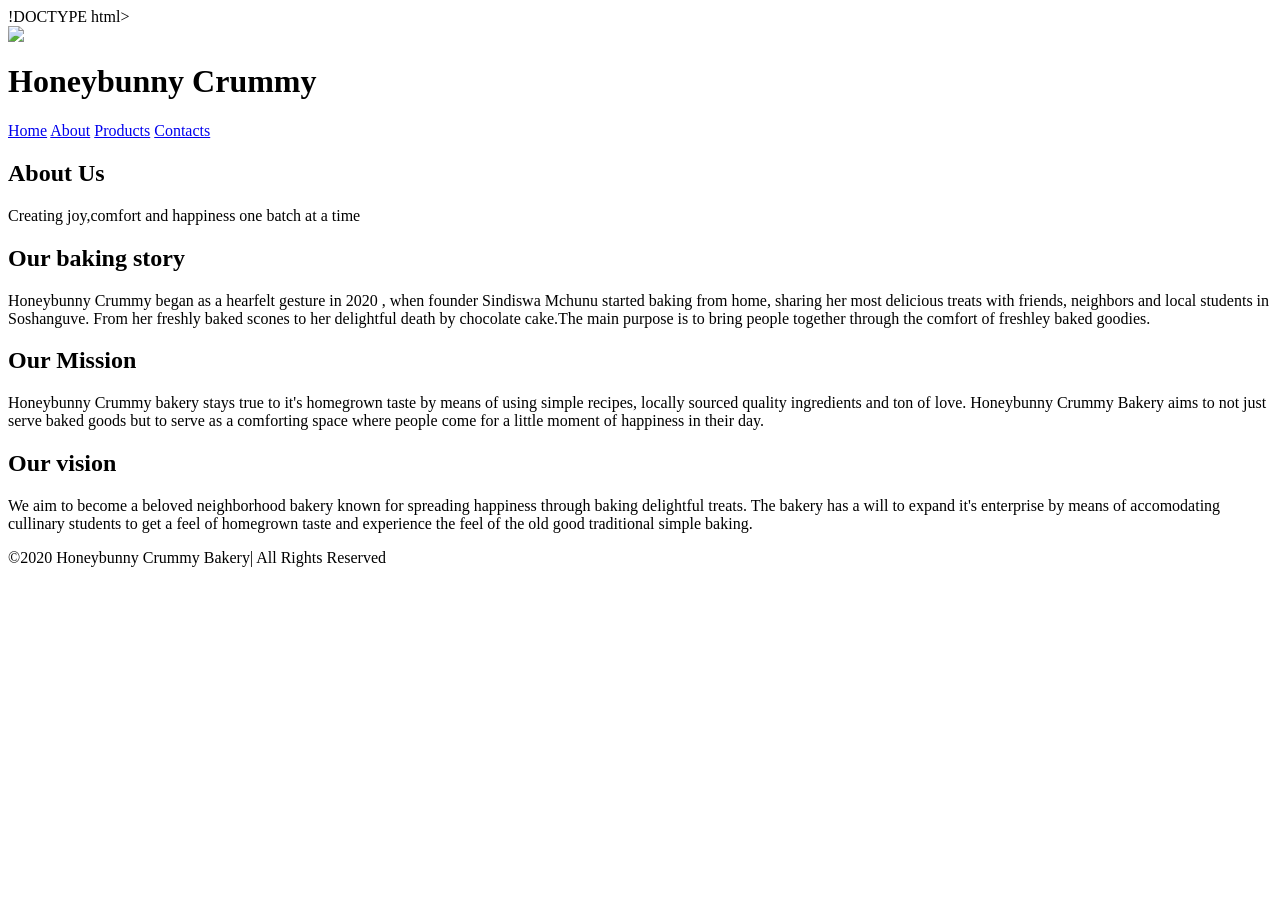
==== about.html @ 7ece985d "create about hml" ====
!DOCTYPE html>
<html lang="en">
<head>
    <meta charset="UTF-8">
    <meta name="viewport" content="width=device-width, initial-scale=1.0">
    <title>About Us | Honeybunny</title>
</head>

<body>

<header>
    <img src="c:\Wede5020 Project\images\345aa42f845e050a485e740741fa37d4fe68a4b5cc8fd5826ed70a18f57717d4 (1).png">
    <h1>Honeybunny Crummy</h1>
    </header>

    <nav>
        <a href="Index.html">Home</a>
        <a href="about.html">About</a>
        <a href="#">Products</a>
        <a href="#">Contacts</a>
    </nav>

    <section class="hero">
        <h1>About Us</h1>
        <p>Creating joy,comfort and happiness one batch at a time</p>
    </section>


    <section class="content">
        <h2>Our baking story</h2>
        <p>
            Honeybunny Crummy began as a hearfelt gesture in 2020 , when founder Sindiswa Mchunu started baking from home, sharing her most delicious
            treats with friends, neighbors and local students in Soshanguve.
            From her freshly baked scones to her delightful death by chocolate cake.The 
            main purpose is to bring people together through the comfort of freshley baked goodies.
        </p>

        <h2>Our Mission</h2>

        <p>Honeybunny Crummy bakery stays true to it's homegrown taste by means of using simple recipes, locally sourced quality ingredients and
            ton of love. Honeybunny Crummy Bakery aims to not just serve baked goods but to serve as a comforting space where people come for a 
            little moment of happiness in their day.
        </p>

        <h2>Our vision</h2>

        <p>We aim to become a beloved neighborhood bakery known for spreading happiness through baking delightful treats. The bakery has a 
            will to expand it's enterprise by means of accomodating cullinary students to get a feel of homegrown taste and experience the 
            feel of the old good traditional simple baking.
        </p>

    </section>

    <footer>
        <p>&copy;2020 Honeybunny Crummy Bakery| All Rights Reserved</p>


    </footer>
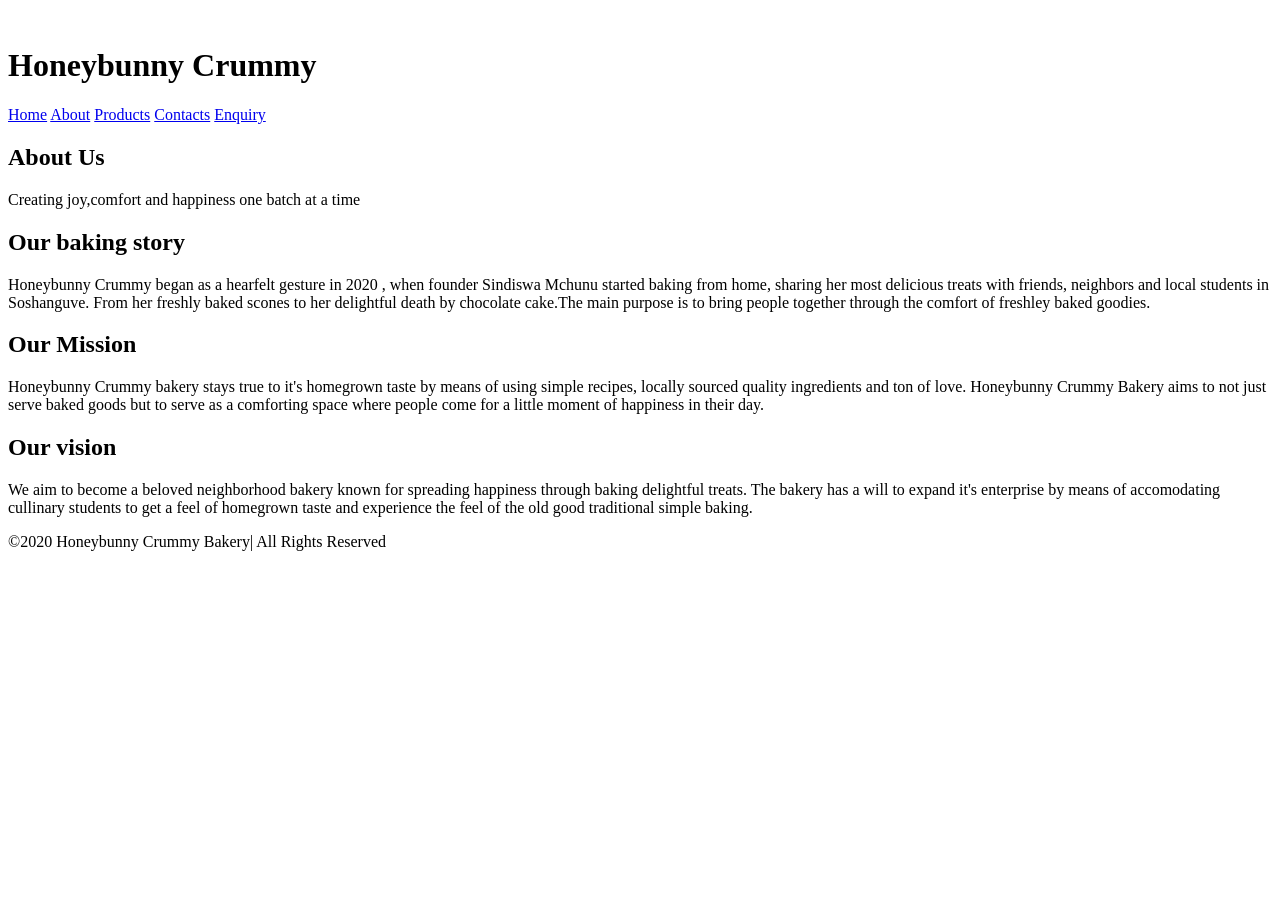
==== commit bc44ca94: "Update about.html" ====
--- a/about.html
+++ b/about.html
@@ -1,4 +1,4 @@
-!DOCTYPE html>
+<!DOCTYPE html>
 <html lang="en">
 <head>
     <meta charset="UTF-8">
@@ -9,15 +9,16 @@
 <body>
 
 <header>
-    <img src="c:\Wede5020 Project\images\345aa42f845e050a485e740741fa37d4fe68a4b5cc8fd5826ed70a18f57717d4 (1).png">
+    <img src="img/345aa42f845e050a485e740741fa37d4fe68a4b5cc8fd5826ed70a18f57717d4 (1).png" alt="">
     <h1>Honeybunny Crummy</h1>
     </header>
 
     <nav>
         <a href="Index.html">Home</a>
         <a href="about.html">About</a>
-        <a href="#">Products</a>
-        <a href="#">Contacts</a>
+        <a href="product.html">Products</a>
+        <a href="contact.html">Contacts</a>
+        <a href="enquiry.html">Enquiry</a>
     </nav>
 
     <section class="hero">
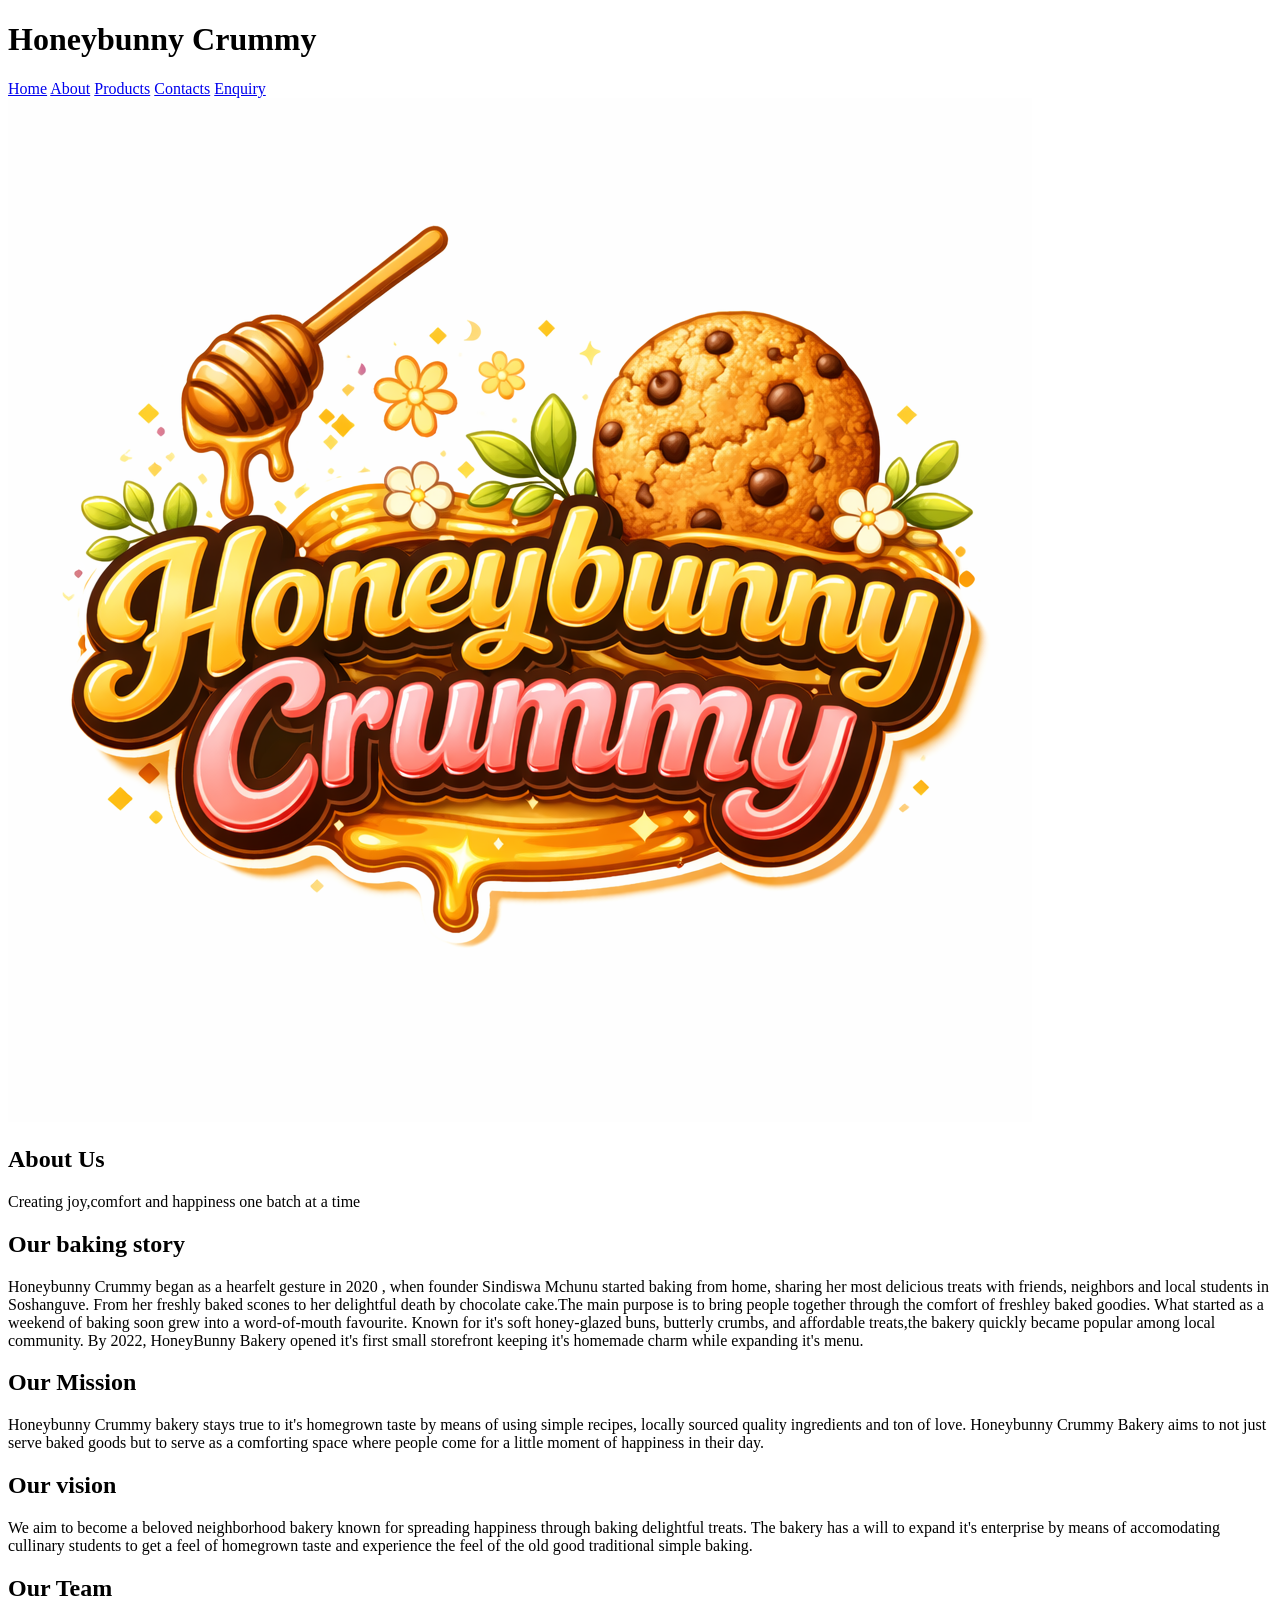
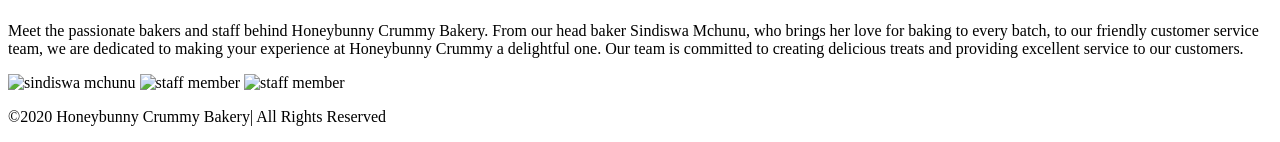
==== commit 4c08f9f3: "Update about.html" ====
--- a/about.html
+++ b/about.html
@@ -9,17 +9,20 @@
 <body>
 
 <header>
-    <img src="img/345aa42f845e050a485e740741fa37d4fe68a4b5cc8fd5826ed70a18f57717d4 (1).png" alt="">
     <h1>Honeybunny Crummy</h1>
-    </header>
 
-    <nav>
+  <nav>
         <a href="Index.html">Home</a>
         <a href="about.html">About</a>
         <a href="product.html">Products</a>
         <a href="contact.html">Contacts</a>
         <a href="enquiry.html">Enquiry</a>
     </nav>
+
+    <img src="img/345aa42f845e050a485e740741fa37d4fe68a4b5cc8fd5826ed70a18f57717d4 (1).png" alt="">
+    
+    </header>
+
 
     <section class="hero">
         <h1>About Us</h1>
@@ -34,6 +37,9 @@
             treats with friends, neighbors and local students in Soshanguve.
             From her freshly baked scones to her delightful death by chocolate cake.The 
             main purpose is to bring people together through the comfort of freshley baked goodies.
+            What started as a weekend of baking soon grew into a word-of-mouth favourite. Known for it's soft honey-glazed buns, butterly crumbs, and
+            affordable treats,the bakery quickly became popular among local community.
+            By 2022, HoneyBunny Bakery opened it's first small storefront keeping it's homemade charm while expanding it's menu.
         </p>
 
         <h2>Our Mission</h2>
@@ -50,6 +56,19 @@
             feel of the old good traditional simple baking.
         </p>
 
+        <h2>Our Team</h2>
+        
+        <p>Meet the passionate bakers and staff behind Honeybunny Crummy Bakery. From our head baker Sindiswa Mchunu, who brings her love for baking to every batch, to our friendly customer service team,
+             we are dedicated to making your experience at Honeybunny Crummy a delightful one.
+             Our team is committed to creating delicious treats and providing excellent service to our customers.
+        </p>
+
+        <img src="img/1000117531.jpg"alt="sindiswa mchunu"width="300" height="300">
+
+        <img src="img/1000160030.jpg"alt="staff member"width="300" height="300">
+
+        <img src="img/1000160034.jpg"alt="staff member"width="300" height="300">
+
     </section>
 
     <footer>
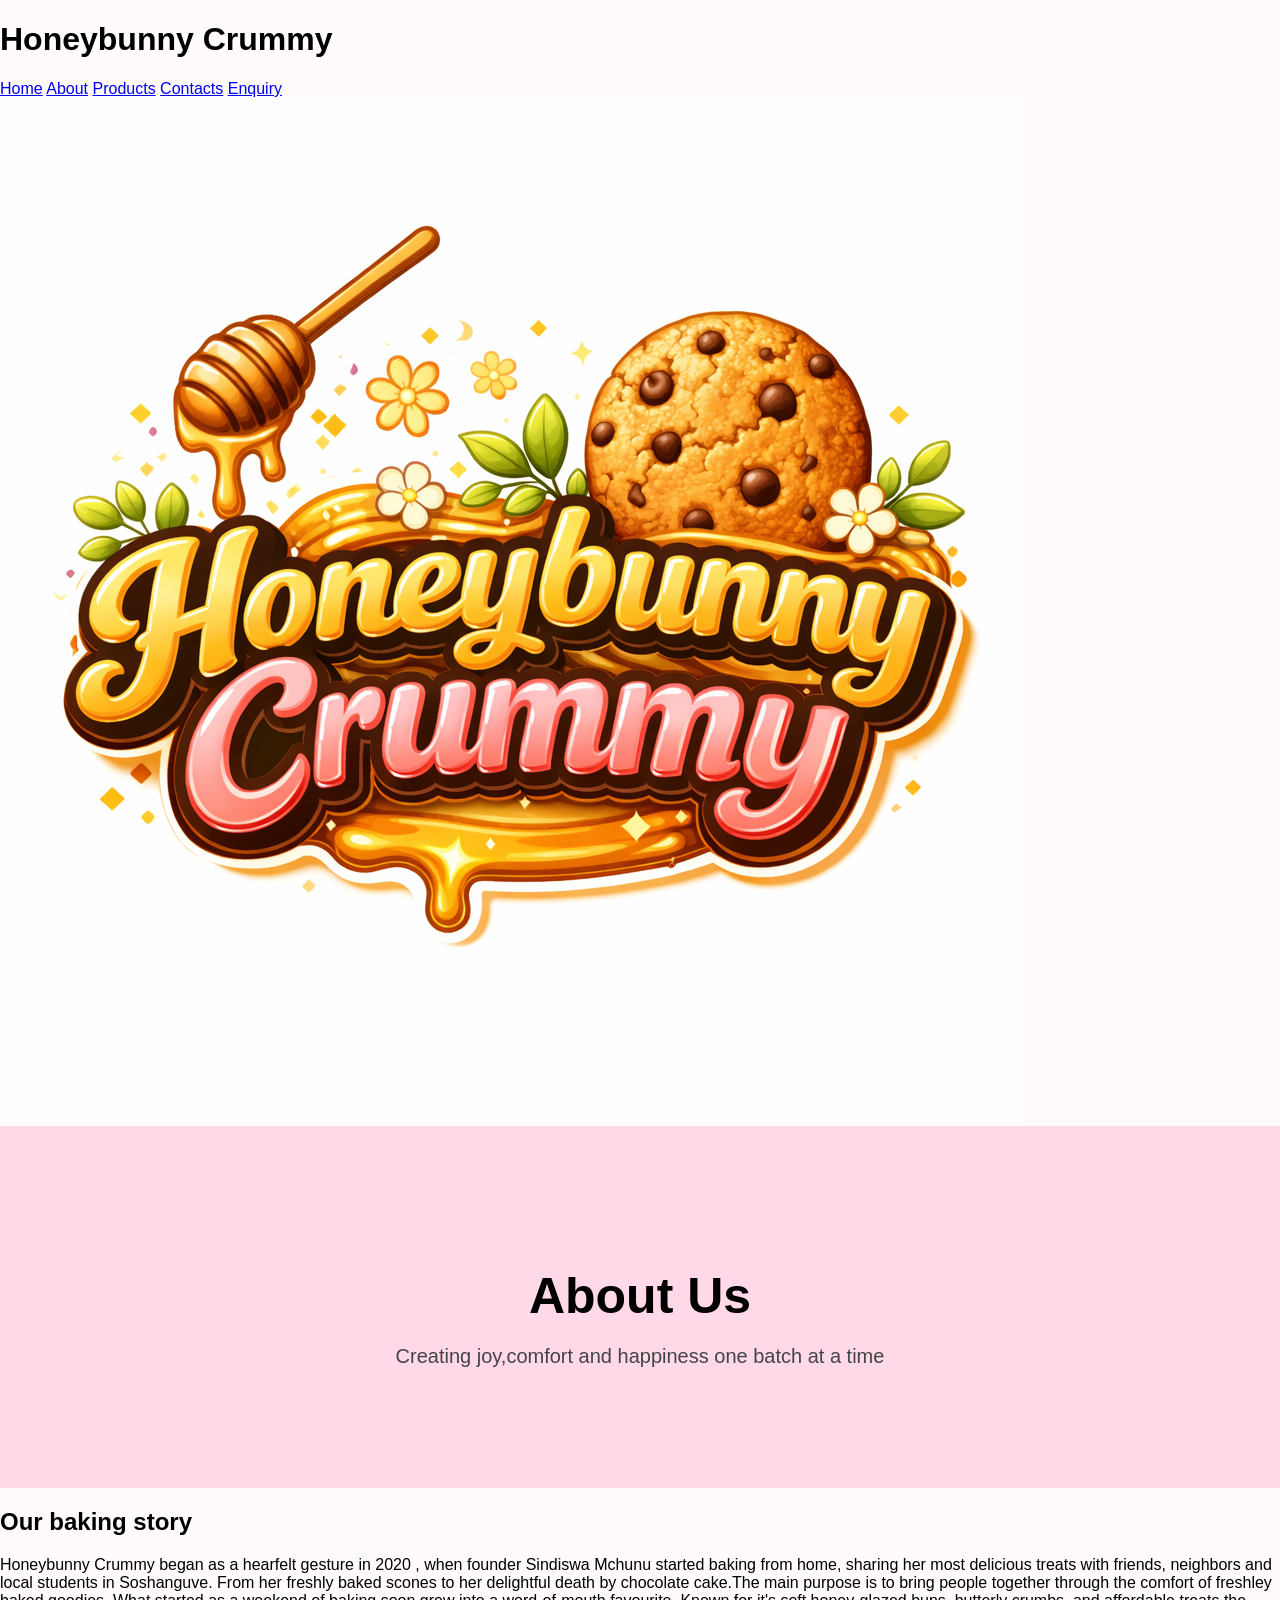
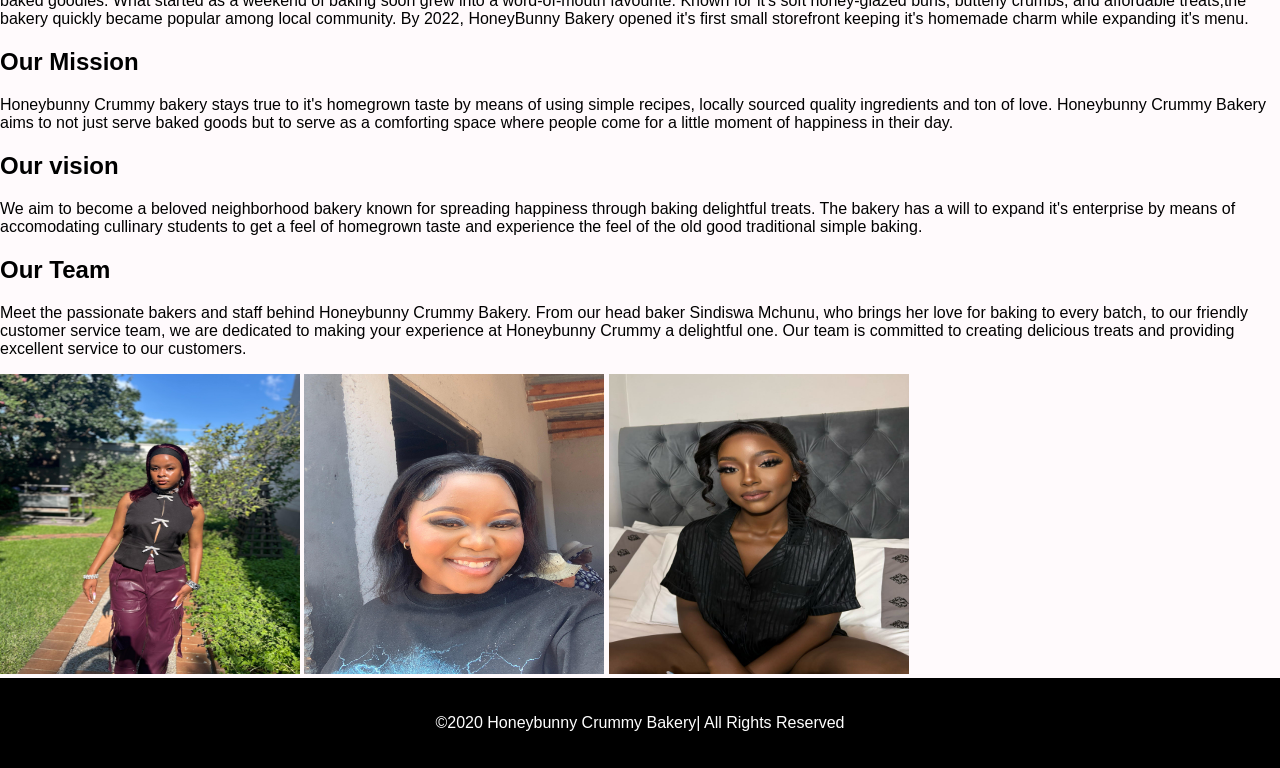
==== commit a2ca2b79: "Update about.html" ====
--- a/about.html
+++ b/about.html
@@ -4,6 +4,7 @@
     <meta charset="UTF-8">
     <meta name="viewport" content="width=device-width, initial-scale=1.0">
     <title>About Us | Honeybunny</title>
+    <link rel="stylesheet" href="style.css">
 </head>
 
 <body>
--- a/style.css
+++ b/style.css
@@ -0,0 +1,115 @@
+body{
+    margin: 0;
+    font-family : Arial, Helvetica, sans-serif;
+    background-color: #fffafc;
+    color: black;
+}
+
+.hero{
+    background-color: #ffd9e8;
+    text-align: center;
+    padding: 100px 20px;
+}
+
+.hero h1{
+    font-size: 50px;
+    margin-bottom: 10px;
+    color: black;
+}
+
+.hero p{
+    font-size: 20px;
+    color: #444;
+}
+
+.hero button{
+    background-color: #d4af37;
+    color: black;
+    border: none;
+    padding: 14px 28px;
+    font-size: 18px;
+    cursor: pointer;
+    margin-top: 20px;
+    transition : background-color 0.5s;
+}
+
+.hero button:hover {
+    background-color: pink;
+}
+
+.welcome {
+    text-align: center;
+    padding: 50px 20px;
+}
+
+.welcome h2 {
+    font-size: 34px;
+}
+
+.welcome p {
+    max-width: 700px;
+    margin: auto;
+    font-size: 18px;
+    line-height: 1.6;
+}
+
+.featured {
+    text-align: center;
+    padding: 40px;
+}
+
+.card {
+    background-color: white;
+    border: 2px solid pink;
+    border-radius: 15px;
+    width: 260px;
+    display: inline-block;
+    margin: 15px;
+    padding: 15px;
+    box-shadow: 0 4px 8px rgba(212,175,55,0.4);
+}
+
+.card img{
+    width: 100%;
+    border-radius: 10px;
+}
+
+.card h3 {
+    margin-top: 10px;
+}
+
+.card:hover {
+    background-color: #fff0f5;
+    transition: background-color 0.5s;
+}
+
+footer {
+    background-color: black;
+    color: white;
+text-align: center;
+padding: 20px;
+}
+
+.product {
+    background-color: #fffafc;
+    text-align: center;
+    padding: 50px 20px;
+}
+
+.product h2 {
+    font-size: 38px;
+    color: black;
+    margin-bottom: 30px;
+}
+
+.product-item {
+    background-color: white;
+    border: 2px solid #f8c8dc;
+    border-radius: 15px;
+    width: 250px;
+    display: inline-block;
+    margin: 15px;
+    padding: 20px;
+    box-shadow: 0 4px 8px rgba( 212, 175, 55, 0.3);
+}
+
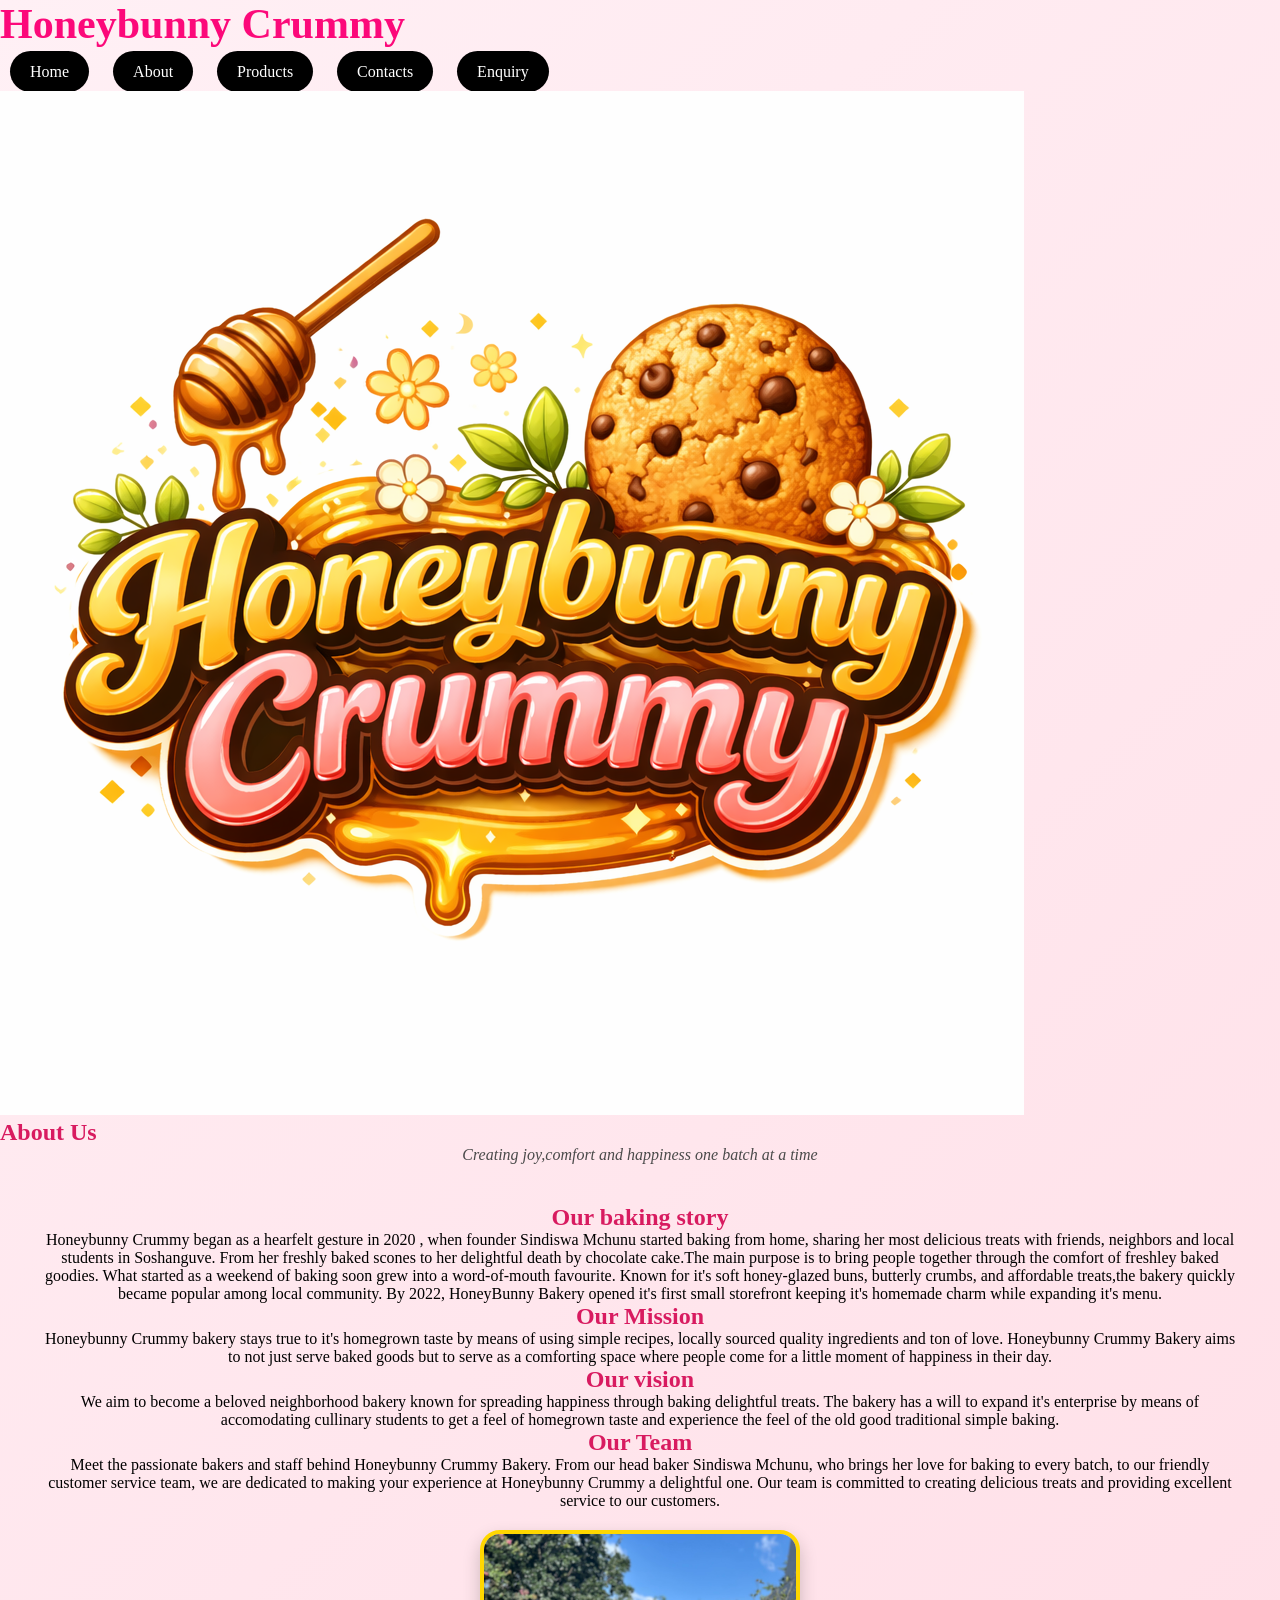
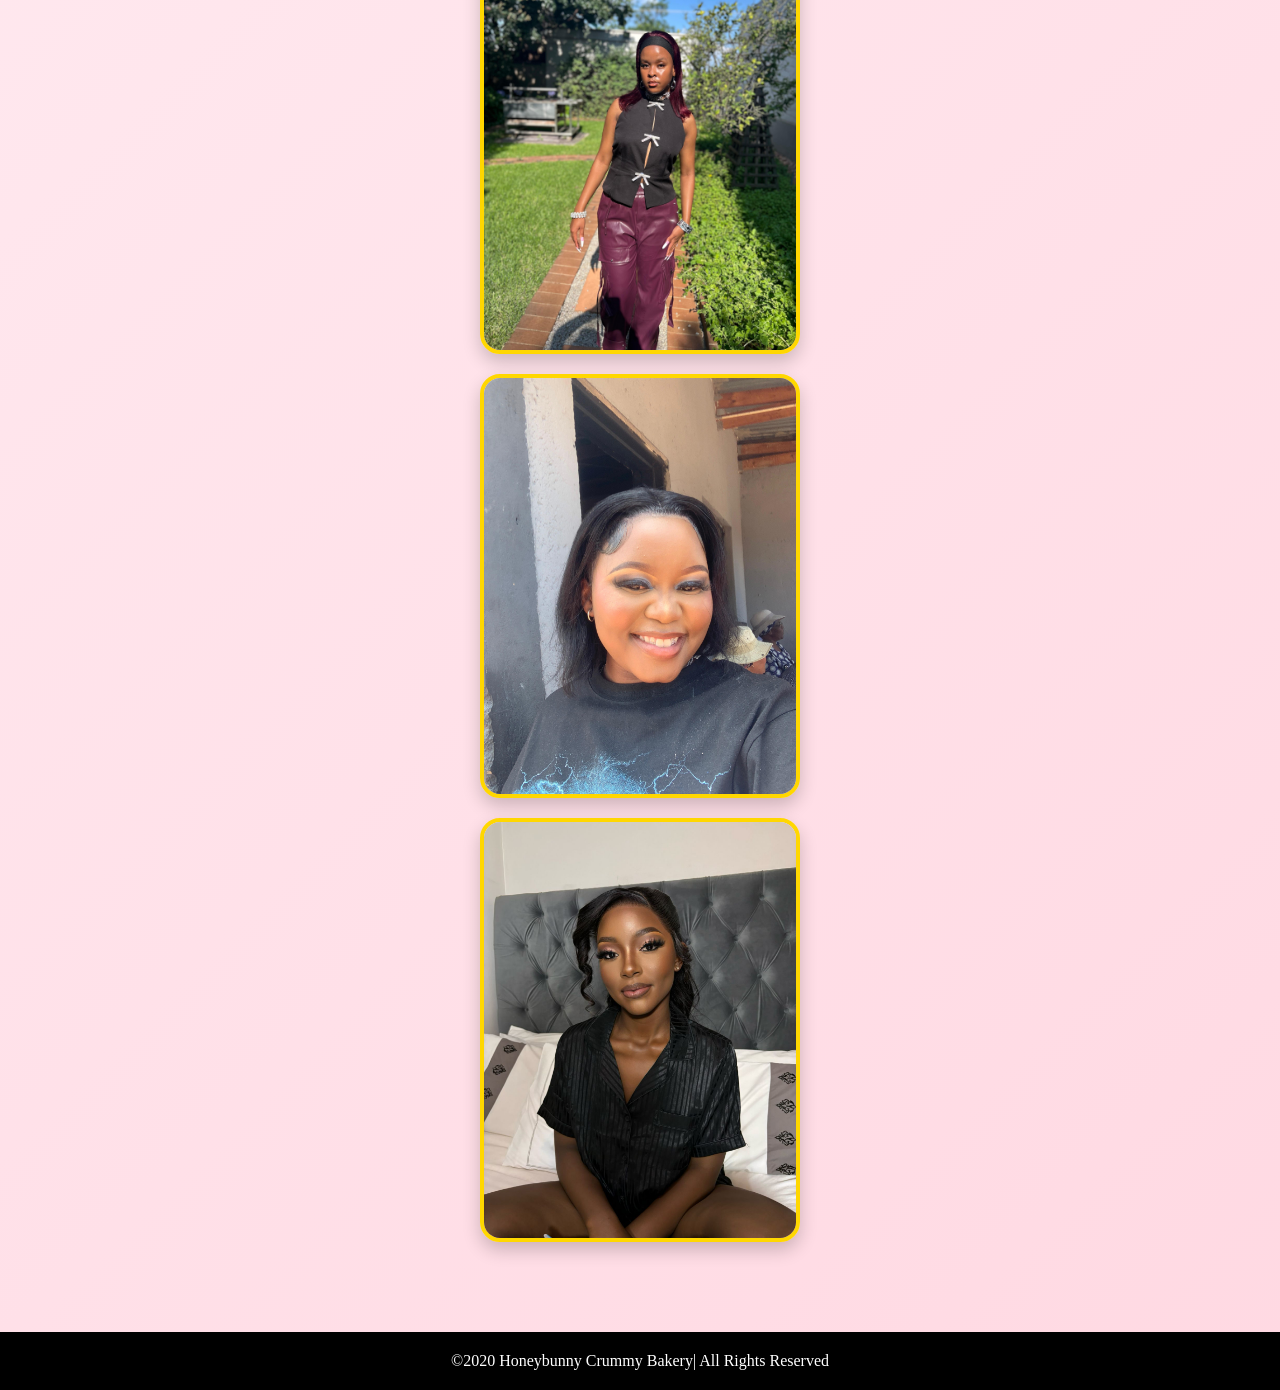
==== commit 77ac01d9: "Update about.html" ====
--- a/about.html
+++ b/about.html
@@ -10,28 +10,31 @@
 <body>
 
 <header>
+    <div class="logo">
     <h1>Honeybunny Crummy</h1>
 
   <nav>
-        <a href="Index.html">Home</a>
-        <a href="about.html">About</a>
-        <a href="product.html">Products</a>
-        <a href="contact.html">Contacts</a>
-        <a href="enquiry.html">Enquiry</a>
+    <ul>
+       <li> <a href="Index.html">Home</a></li>
+        <li><a href="about.html">About</a></li>
+        <li><a href="product.html">Products</a></li>
+        <li><a href="contact.html">Contacts</a></li>
+        <li><a href="enquiry.html">Enquiry</a></li>
+    </ul>
     </nav>
 
-    <img src="img/345aa42f845e050a485e740741fa37d4fe68a4b5cc8fd5826ed70a18f57717d4 (1).png" alt="">
-    
+    <img src="img/345aa42f845e050a485e740741fa37d4fe68a4b5cc8fd5826ed70a18f57717d4 (1).png" alt="Honeybunny Crummy Logo"class="Logo">
+    </div>
     </header>
 
 
-    <section class="hero">
+    <section class="about-hero">
         <h1>About Us</h1>
         <p>Creating joy,comfort and happiness one batch at a time</p>
     </section>
 
 
-    <section class="content">
+    <section class="about-content">
         <h2>Our baking story</h2>
         <p>
             Honeybunny Crummy began as a hearfelt gesture in 2020 , when founder Sindiswa Mchunu started baking from home, sharing her most delicious
@@ -64,11 +67,11 @@
              Our team is committed to creating delicious treats and providing excellent service to our customers.
         </p>
 
-        <img src="img/1000117531.jpg"alt="sindiswa mchunu"width="300" height="300">
+        <img src="img/1000117531.jpg"alt="sindiswa mchunu">
 
-        <img src="img/1000160030.jpg"alt="staff member"width="300" height="300">
+        <img src="img/1000160030.jpg"alt="staff member">
 
-        <img src="img/1000160034.jpg"alt="staff member"width="300" height="300">
+        <img src="img/1000160034.jpg"alt="staff member">
 
     </section>
 
--- a/style.css
+++ b/style.css
@@ -1,115 +1,328 @@
-body{
+.body{
     margin: 0;
-    font-family : Arial, Helvetica, sans-serif;
-    background-color: #fffafc;
+    font-family : Verdana, sans-serif;
+    background-color: #c55883;
+    color: #222
+}
+body{ background:linear-gradient( 135deg, #fff0f5, #ffd1dc, #ffb6c1, #fff5fa);
+background-size: 400% 400%;
+animation: backgroundMove 12s infinite ease;
+}
+*{
+    margin: 0;
+    padding:0;
+    box-sizing: border-box;
+} 
+
+.header{
+    background-color: linear-gradient(to right, #ff69b4,#ff1493, #000000);
+    text-align: center;
+    padding: 20px;
+}
+.logo h1{
+    animation: glowText 3s infinite alternate;
+}
+@keyframes glowText{
+    from{
+        text-shadow: 0 0 8px #ff69b4;
+    }
+    to{
+        text-shadow:
+        0 0 15px #ff1493,
+        0 0 25px #ffd700;
+        
+    }
+}
+
+.logo h1{
+    font-size: 42px;
+    margin-bottom: 5px;
+    color: rgb(252, 9, 122);
+}
+
+.logo p{
+    font-size: 18px;
+    color: #e90878;
+}
+
+.nav ul{
+    list-style-type: none;
+    margin:0;
+    padding: 0;
+    overflow: hidden;
+    text-align: center;
+}
+
+nav li{
+    display: inline-block;
+    margin: 10px;
+}
+nav li a{
+    text-decoration: none;
+    color: white;
+    background-color:black;
+    padding: 12px 20px;
+    border-radius: 25px;
+    font-size: 16px;
+}
+nav li a:hover{
+    background-color: #ffb6c1;
     color: black;
 }
 
-.hero{
-    background-color: #ffd9e8;
-    text-align: center;
-    padding: 100px 20px;
-}
-
-.hero h1{
-    font-size: 50px;
-    margin-bottom: 10px;
-    color: black;
-}
-
-.hero p{
+button:hover {
+    background-color: black;
+}
+
+.hero {
+    display: flex;
+    justify-content: center;
+    align-items: center;
+    padding: 50px;
+    background-color: linear-gradient(to right, #cc0e8d, #f06078, #e70953);
+}
+
+.hero-text {
     font-size: 20px;
-    color: #444;
-}
-
-.hero button{
-    background-color: #d4af37;
-    color: black;
-    border: none;
-    padding: 14px 28px;
-    font-size: 18px;
-    cursor: pointer;
-    margin-top: 20px;
-    transition : background-color 0.5s;
-}
-
-.hero button:hover {
-    background-color: pink;
-}
-
-.welcome {
-    text-align: center;
-    padding: 50px 20px;
-}
-
-.welcome h2 {
-    font-size: 34px;
-}
-
-.welcome p {
-    max-width: 700px;
-    margin: auto;
-    font-size: 18px;
+    color: #333;
     line-height: 1.6;
 }
 
-.featured {
-    text-align: center;
-    padding: 40px;
-}
-
-.card {
-    background-color: white;
-    border: 2px solid pink;
-    border-radius: 15px;
-    width: 260px;
+.btn{
     display: inline-block;
-    margin: 15px;
-    padding: 15px;
-    box-shadow: 0 4px 8px rgba(212,175,55,0.4);
-}
-
-.card img{
-    width: 100%;
-    border-radius: 10px;
-}
-
-.card h3 {
-    margin-top: 10px;
-}
-
-.card:hover {
-    background-color: #fff0f5;
-    transition: background-color 0.5s;
-}
-
-footer {
     background-color: black;
     color: white;
+    padding: 14px 28px;
+    text-decoration: none;
+    border-radius: 30px;
+    margin-top: 15px;
+}
+
+.btn:hover {
+    background-color: #ff69b4;
+    color: black;
+}
+
+.hero img {
+    width: 40% ;
+    border-radius: 20px;
+    box-shadow: 0 4px 12px rgba(0,0,0,0.3);
+}
+.hero img{
+    animation: floatImage 4s ease in-out infinite;
+}
+.hero-ext p{
+    color: #4a4a4a;
+    font-style: italic;
+    animation: fadeInText 3s ease-in;
+}
+main{
+    border-top: 5px solid;
+    border-image: linear-gradient(to right, red, orange, yellow, green, blue, indigo, violet)1;
+    padding: 30px;
+    p{
+        font-size : 20px;
+        line-height: 1.8;
+        color: #2b2b2b; 
+        text-align:center;
+        letter-spacing: 1px;
+        padding: 10px;
+    }
+}
+
+footer{
+    background-color: black;
+    color: white;
+    text-align: center;
+    padding: 20px;
+    margin-top: 30px;
+}
+@keyframes floatImage{
+    0%{  transform: translatey(0px);}
+    50%{ transform: translatey(-15px);}
+    100%{ transform: translatey(0px);}
+}
+@keyframes backgroundMove {
+    0%{background-position: 0% 50%;}
+    50%{background-position: 100% 50%;}
+    100%{background-position: 0% 50%;}
+}
+@keyframes fadeInText{ from{
+    opacity: 0;
+    transform: translateY(20px);
+}
+ to {
+    opacity:1;
+    transform: translateY(0);
+ }
+}
+
+@media screen and (max-width: 768px) {
+    .hero{ 
+        flex-direction: column;
+        text-align: center;
+    }
+    .hero-text {
+        width: 100%;
+    }
+    .hero img{
+        width: 90%;
+        margin-top: 20px;
+    }
+    nav li{ 
+        display: block;
+    margin-top: 10px;
+}
+}
+about-page.hero{
+    text-align: center;
+    color: white;
+    padding: 80px;
+    background-size: cover;
+}
+.about-content{
+    padding:40px;
+    text-align: center;
+ }
+ .about-hero h1{
+    color: #d81b60;
+ }
+ .about-hero p{
+     color: #4a4a4a;
+     font-style: italic;
+     animation: fadeInText 3s ease-in;
+    justify-content: center;
+     display: flex;
+     flex-wrap: wrap;
+ }
+ 
+ .about-content h2{
+    color: #d81b60;
+ }
+ .about-content p{
+    display:flex;
+    justify-content: center;
+    flex-wrap: wrap;
+ }
+.about-content img{
+    width: 320px;
+    border-radius: 20px;
+    border: 4px solid gold;
+    display: block;
+    margin: 20px auto;
+    box-shadow: 0 8px 18px rgba(0,0,0,0.2);
+    animation: float 3s ease-in-out infinite;
+    transition: 0.5s;
+} 
+.about-content img:hover{
+    transform: scale(1.08);
+}
+
+@keyframes float{
+    0%{transform: translatey(0px);}
+    50%{transform: translatey(-10px);}
+    100%{transform: translatey(0px);}
+}
+
+
+.product-card{
+    width: 45%;
+    float: left;
+    margin: 2%;
+    background-color: white;
+    border-radius: 15px;
+    padding: 15px;
+    text-align: left;
+    box-shadow: 0 4px 8px rgba(0,0,0,0.2);  
+    transition: 0.4s;
+} 
+.product-card:hover{
+    box-shadow: 0 8px 16px rgba(0,0,0,0.3);
+    transform: translateY(-5px);
+}
+.product-image {
+    width: 100%;
+    height: 250px;
+    border-radius: 12px;
+    border: 2px solid gold;
+}
+.product-title{
+    color: #d63384;
+    font-size: 24px;
+    font-weight: bold;
+    margin-bottom: 8px;
+}
+.products-description p{
+    color: #444;
+    font-size: 16px;
+    line-height: 1.5;
+}
+.product-price{
+    color: goldenrod;
+    font-size: 20px;
+    font-weight: bold;
+}
+ .product-grid{
+    content:"";
+    clear: both;
+    display: table;
+ }
+
+ .order-section{ 
+    padding: 40px;
+    text-align: center;
+ }
+ .order-section h2{
+    color: #d81b60
+ }
+ .order-form{
+    width: 65%;
+    margin: auto;
+    background: white;
+    padding: 30px;
+    border-radius:8px;
+    border: 1px solid #f8bbd0;
+ }
+ input, select, textarea{
+    width: 100%;
+    padding: 12px;
+    margin-top: 10px;
+    margin-bottom: 20px;
+    border-radius: 8px;
+    border : 1px solid #f8bbd0;
+
+ }
+ .enquiry-box{
+    width: 65%;
+    margin: 40px auto;
+    background: white;
+    padding: 30px;
+    border-radius: 20px;
+    box-shadow: 0 4px 10px rgba(0,0,0,0.15);
+ }
+ .enquiry-box h2{
+    text-align: center;
+    color: #e91e63;
+ }
+ input,select,textarea{
+    width: 100%
+ }
+
+ .contact-section{ 
 text-align: center;
-padding: 20px;
-}
-
-.product {
-    background-color: #fffafc;
-    text-align: center;
-    padding: 50px 20px;
-}
-
-.product h2 {
-    font-size: 38px;
-    color: black;
-    margin-bottom: 30px;
-}
-
-.product-item {
-    background-color: white;
-    border: 2px solid #f8c8dc;
+padding : 40px;
+ }
+ .contact-section h2{
+    color: #d81b60;
+ }
+ form{
+    width: 60%;
+    margin: auto;
+    background: white;
+    padding: 30px;
     border-radius: 15px;
-    width: 250px;
-    display: inline-block;
-    margin: 15px;
-    padding: 20px;
-    box-shadow: 0 4px 8px rgba( 212, 175, 55, 0.3);
-}
-
+    box-shadow:0 5px 12px rgba(0,0,0,0.15);
+ }
+ 
+
+
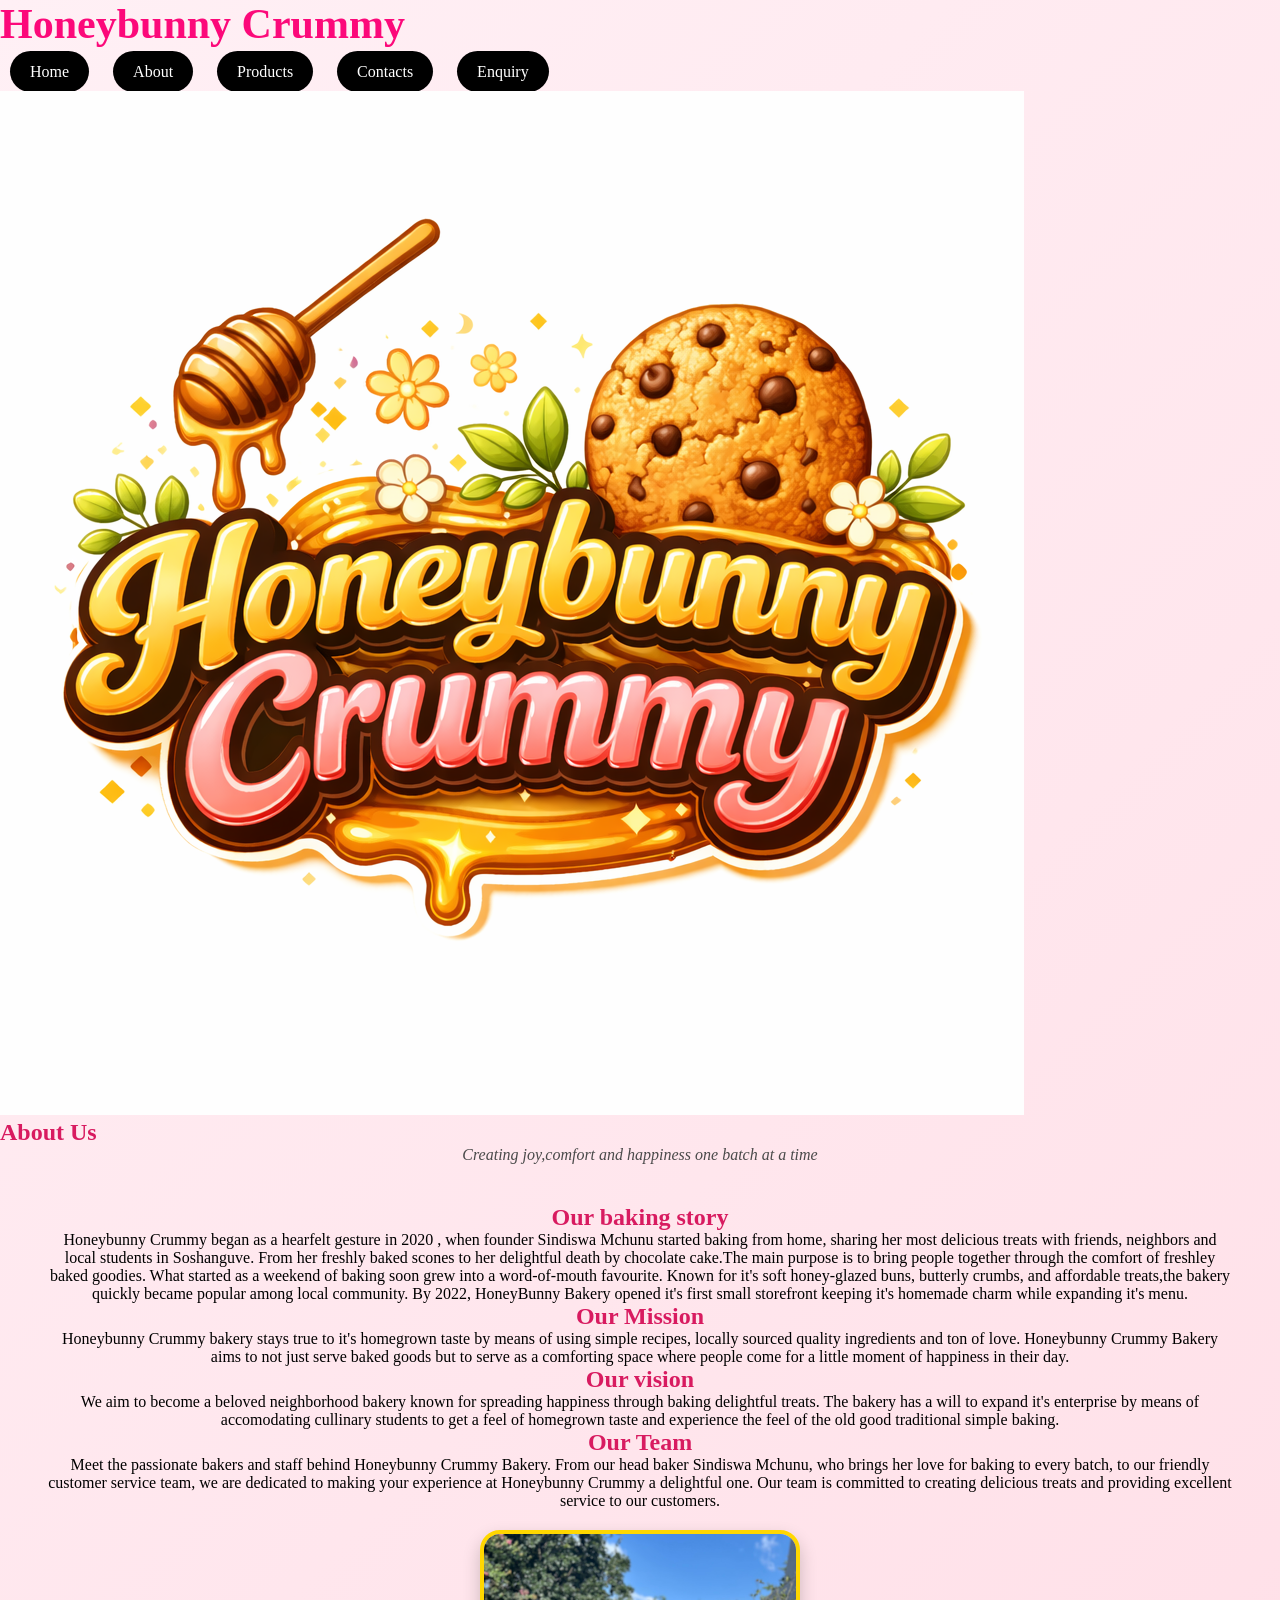
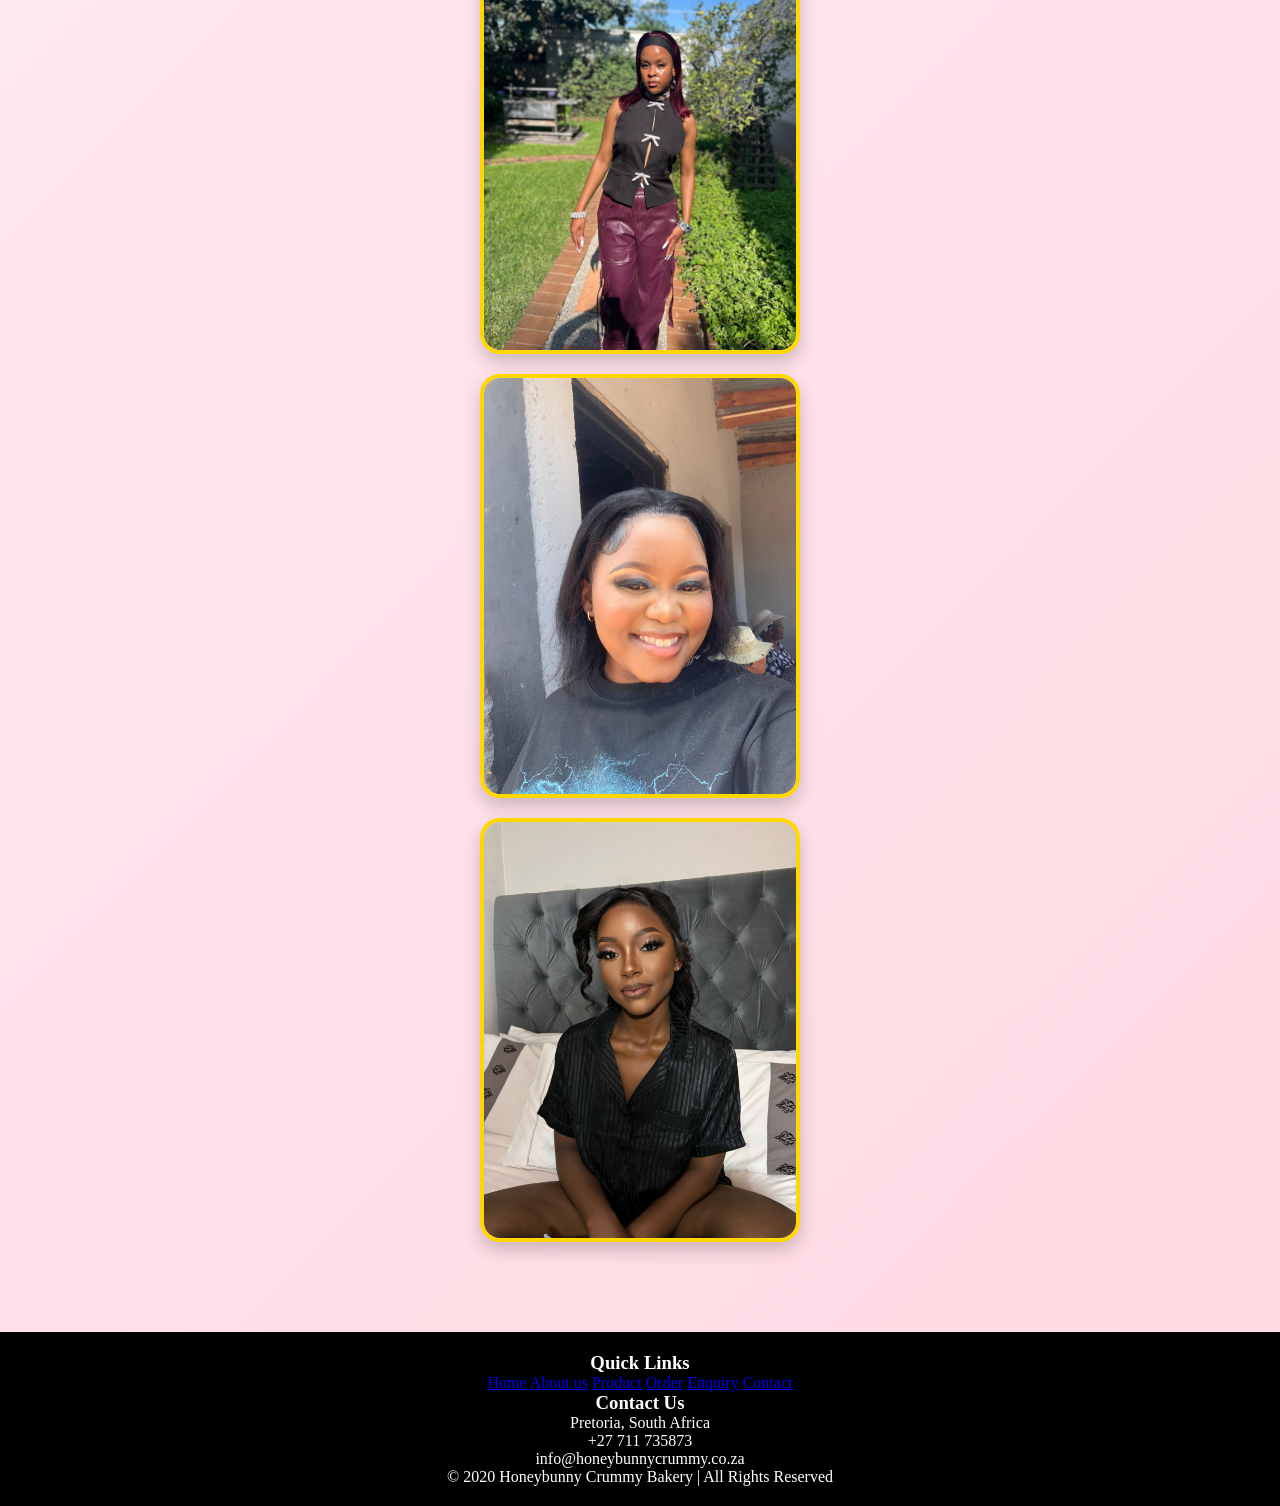
==== commit bc7c63b9: "Update about.html" ====
--- a/about.html
+++ b/about.html
@@ -75,8 +75,36 @@
 
     </section>
 
-    <footer>
-        <p>&copy;2020 Honeybunny Crummy Bakery| All Rights Reserved</p>
+    <footer class="footer">
+        <div class="footer-content">
+            <div class="footer-links">
+                <h3>Quick Links</h3>
+
+               <a href="index.html">Home</a>
+               <a href="about.html">About us</a>
+               <a href="product.html">Product</a>
+               <a href="order.html">Order</a>
+               <a href="enquiry.html">Enquiry</a>
+               <a href="contact.html">Contact</a>
+
+               </div>
+                <div class="footer-contact">
+
+                    <h3>Contact Us</h3>
+
+                <p>Pretoria, South Africa</p>
+                <p>+27 711 735873</p>
+                <p>info@honeybunnycrummy.co.za</p>
+
+                </div>
+
+                </div>
 
 
-    </footer>+        <p>&copy; 2020 Honeybunny Crummy Bakery | All Rights Reserved
+
+ 
+        </footer>
+
+    </body>
+    </html>
--- a/style.css
+++ b/style.css
@@ -127,7 +127,116 @@
         text-align:center;
         letter-spacing: 1px;
         padding: 10px;
-    }
+
+    }
+}
+    .featured-products{
+        background: linear-gradient(to right, #fff0f5, #ffe4ec);
+        padding: 50px 20px;
+        text-align: center;
+        border-radius: 20px;
+        margin: 30px auto;
+    }
+    .featured-products h2{
+        font-size: 38px;
+        color: #d81b60;
+        margin-bottom: 30px;
+        letter-spacing: 2px;
+        text-shadow: 2px 2px 6px rgba(0,0,0,0.12);
+        animation :pulseHeading 2s infinite;
+    }
+    @keyframes pulseHeading{
+        0%{transform: scale(1);}
+        50%{transform: scale(1.03);}
+        100%{transform: scale(1);}
+        }
+        .featured-products img{
+            width: 280px;
+            height: 220px;
+            object-fit: cover;
+            border-radius: 20px;
+            margin: 15px;
+            border: 4px solid gold;
+            box-shadow: 0 8px 18px rgba(0,0,0,0.15);
+        }
+        .featured-products img:hover{
+            transform: scale(1.08) rotate(2deg);
+        }
+        .featured-products img{
+            animation: floatTreat 3s ease-in-out infinite;
+        }
+        @keyframes floatTreat{
+            0%{transform: translateY(0);}
+            50%{transform: translateY(-8px);}
+            100%{transform: translateY(0);}
+        }
+.featured-poducts p{
+    font-size: 18px;
+    color: #444;
+    line-height: 1.7;
+    max-width: 700px;
+    margin: 12px auto;
+    background-color: rgba(255,225,255,0.75);
+    padding: 12px;
+    border-radius: 12px;
+}
+    .special-offers{
+        background-color: #fff0f6;
+        padding: 50px;
+        text-align: center;
+    }
+    .special-offers h2{
+        font-size: 36px;
+        color: #d81b60;
+        margin-bottom: 30px;
+        letter-spacing: 2px;
+    }
+
+    .special-offers img{
+        width: 260px;
+        height: 220px;
+        object-fit: cover;
+        border-radius: 18px;
+        margin: 15px;
+        border: 3px solid gold;
+        box-shadow: 0 8px 18px rgba(0,0,0,0.15);
+        transition: 0.5s
+    }
+    .special-offers img:hover{
+        transform: scale(1.08);
+    }
+
+    .special-offers img{
+        animation: floatImage 3s ease-in-out infinite;
+    }
+    @keyframes floatImage{
+        0% {transform: translatey(0);}
+        50% {transform: translatey(-10px);}
+        100% {transform: translatey(0);}
+}
+
+.special-offers ul{
+    list-style:none;
+    margin-top: 25px;
+    padding: 0;
+}
+
+.special-offers ul li{
+    background-color:white;
+    color: #111;
+    font-size:18px;
+    font-weight: bold;
+    margin: 12px auto;
+    padding: 16px;
+    width: 75%;
+    border-left: 6px solid gold;
+    border-radius: 12px;
+    box-shadow: 0 5px 12px rgba(0,0,0,0.10);
+    transition: 0.4s;
+}
+.special-offers ul li:hover{
+    transform: scale(1.03);
+    background-color:#ffe4ec; 
 }
 
 footer{
@@ -223,50 +332,94 @@
     50%{transform: translatey(-10px);}
     100%{transform: translatey(0px);}
 }
-
+.product-content{
+    padding: 60px 30px;
+    max-width: 1300px;
+    margin: auto;
+}
+.product-content h1{
+    text-align: center;
+    font-size: 48px;
+    color: #2d2d2d;
+    margin-bottom: 10px;
+}
+.intro-text{
+    text-align: center;
+    font-size: 18px;
+    color: #666;
+    margin-bottom: 60px;
+
+}
+.category-title{
+    font-size: 32px;
+    color: #e887a5;
+    margin-top: 50px;
+    margin-bottom: 25px;
+    padding-left: 12px;
+    border-left: 4px sold gold;
+}
+.product-grid{
+    display: grid;
+    grid-template-columns: repeat(auto-fit,minmax(280px,1fr));
+    gap: 30px;
+    margin-bottom: 40px;
+}
 
 .product-card{
-    width: 45%;
-    float: left;
-    margin: 2%;
     background-color: white;
-    border-radius: 15px;
-    padding: 15px;
-    text-align: left;
-    box-shadow: 0 4px 8px rgba(0,0,0,0.2);  
-    transition: 0.4s;
+    border-radius: 18px;
+    overflow: hidden;
+    box-shadow:0 4px 18px rgba(0,0,0,0.12);
+    transition:0.3s
 } 
 .product-card:hover{
-    box-shadow: 0 8px 16px rgba(0,0,0,0.3);
-    transform: translateY(-5px);
-}
-.product-image {
-    width: 100%;
-    height: 250px;
-    border-radius: 12px;
-    border: 2px solid gold;
-}
-.product-title{
-    color: #d63384;
-    font-size: 24px;
+    transform: translateY(-8px);
+}
+.product-card img{
+    width: 500px;
+    height: 800px;
+    object-fit: cover;
+    display: block;
+}
+.product-info{
+    padding: 20px;
+}
+
+.products-info h3{
+    font-size: 22px;
+    color: #222;
+    margin-top: 10px;
+}
+product-info p{
+    font-size: 15px;
+    line-height: 1.6;
+    color: #666;
+    margin-bottom: 15px;
+}
+.price{
+    color: #d4af37;
+    font-size: 22px;
     font-weight: bold;
-    margin-bottom: 8px;
-}
-.products-description p{
-    color: #444;
+}
+ 
+@media screen and (max-width:768px){
+    
+.product-content{
+    padding: 40px 20px;
+}
+.product-content h1{
+    font-size:32px ;
+}
+.intro-text{
     font-size: 16px;
-    line-height: 1.5;
-}
-.product-price{
-    color: goldenrod;
-    font-size: 20px;
-    font-weight: bold;
-}
- .product-grid{
-    content:"";
-    clear: both;
-    display: table;
- }
+}
+.product-grid{
+    grid-template-columns: 1fr;
+}
+.product-card img{
+    height:auto;
+}
+}
 
  .order-section{ 
     padding: 40px;
@@ -304,25 +457,127 @@
     text-align: center;
     color: #e91e63;
  }
- input,select,textarea{
-    width: 100%
- }
-
- .contact-section{ 
+ .contact-content p{
+    font-size: 18px;
+    color:#444;
+    line-height:1.8;
+    width: 80%;
+    margin: auto;
+    margin-bottom: 20px;
+ }
+ .contact-content iframe{
+    width: 100%;
+    max-width: 900px;
+    height: 400px;
+    border: none;
+    border-radius: 20px;
+    display: block;
+    margin: 30px auto;
+    box-shadow: 0 8px 20px rgba(0,0,0,0.15);
+    transition: 0.4s;
+ }
+ .contact-content iframe:hover{
+    transform: scale(1.02);
+ }
+.contact-content{ 
 text-align: center;
-padding : 40px;
- }
- .contact-section h2{
+padding : 50px 30px;
+background-color: #fff7fb;
+ }
+ .contact-content h2{
     color: #d81b60;
- }
- form{
-    width: 60%;
-    margin: auto;
-    background: white;
-    padding: 30px;
-    border-radius: 15px;
-    box-shadow:0 5px 12px rgba(0,0,0,0.15);
- }
- 
-
-
+    font-size: 38px;
+    margin-bottom: 20px;
+    letter-spacing: 2px;
+ }
+  @media screen and (max-width:600px){
+    body{
+        font-size:16px;}
+        h1{
+            font-size: 30px;
+            text-align: center;
+        }
+        h2{
+            font-size: 26px;
+            text-align: center;
+        }
+        p{
+            font-size: 16px;
+            width: 95%;
+            margin: auto;
+        }
+        .logo{
+            width: 80px;
+            margin: auto;
+        }
+        nav ul{
+            flex-direction: column;
+            gap: 10px;
+            text-align: center;
+        }
+        .product-grid{
+            grid-template-columns: 1fr;
+        }
+        .product-card img{
+            height: 200px;
+         }
+         .contact-content iframe{
+            height: 250px;
+         }
+  }
+
+@media screen and (min-width:992px){
+
+    .container
+    section,
+    .content,
+    .about-content,
+    .products-content,
+    .contact-content{
+        width: 95%;
+        margin: auto;
+        padding-left: 15px;
+        padding-right: 15px;
+    }
+
+    img{
+        max-width: 100%;
+        height: auto;
+    }
+
+    iframe{
+        max-width: 100%;
+    }
+
+}
+
+@media screen and (max-width:768px){
+
+    .container
+    section,
+    .content,
+    .about-content,
+    .products-content,
+    .contact-content{
+        width: 100%;
+        padding-left: 12px;
+        padding-right: 12px;
+    }
+
+    img{
+        max-width: 100%;
+        height: auto;
+    }
+
+    iframe{
+        width: 100%;
+        max-width: 100%;
+    }
+
+    table{
+        width: 100%;
+        overflow-x: auto;
+    }
+
+}
+
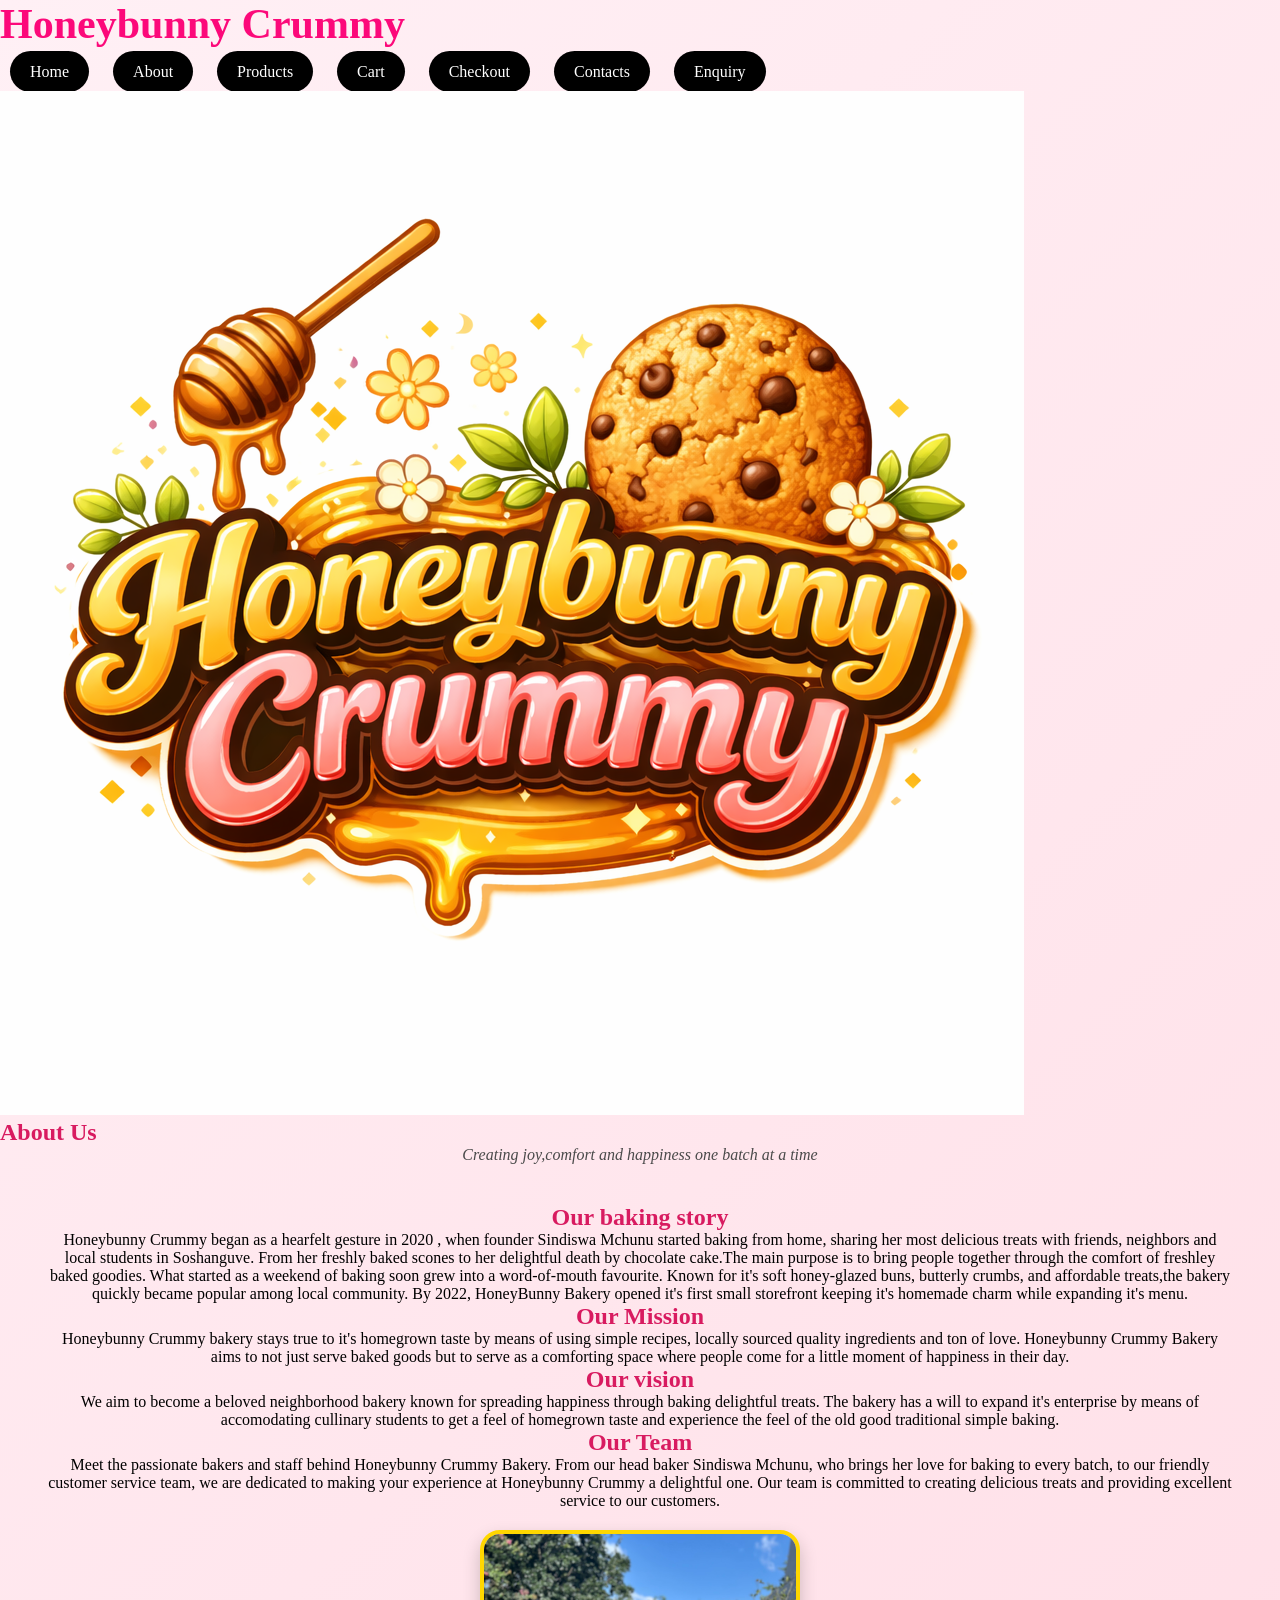
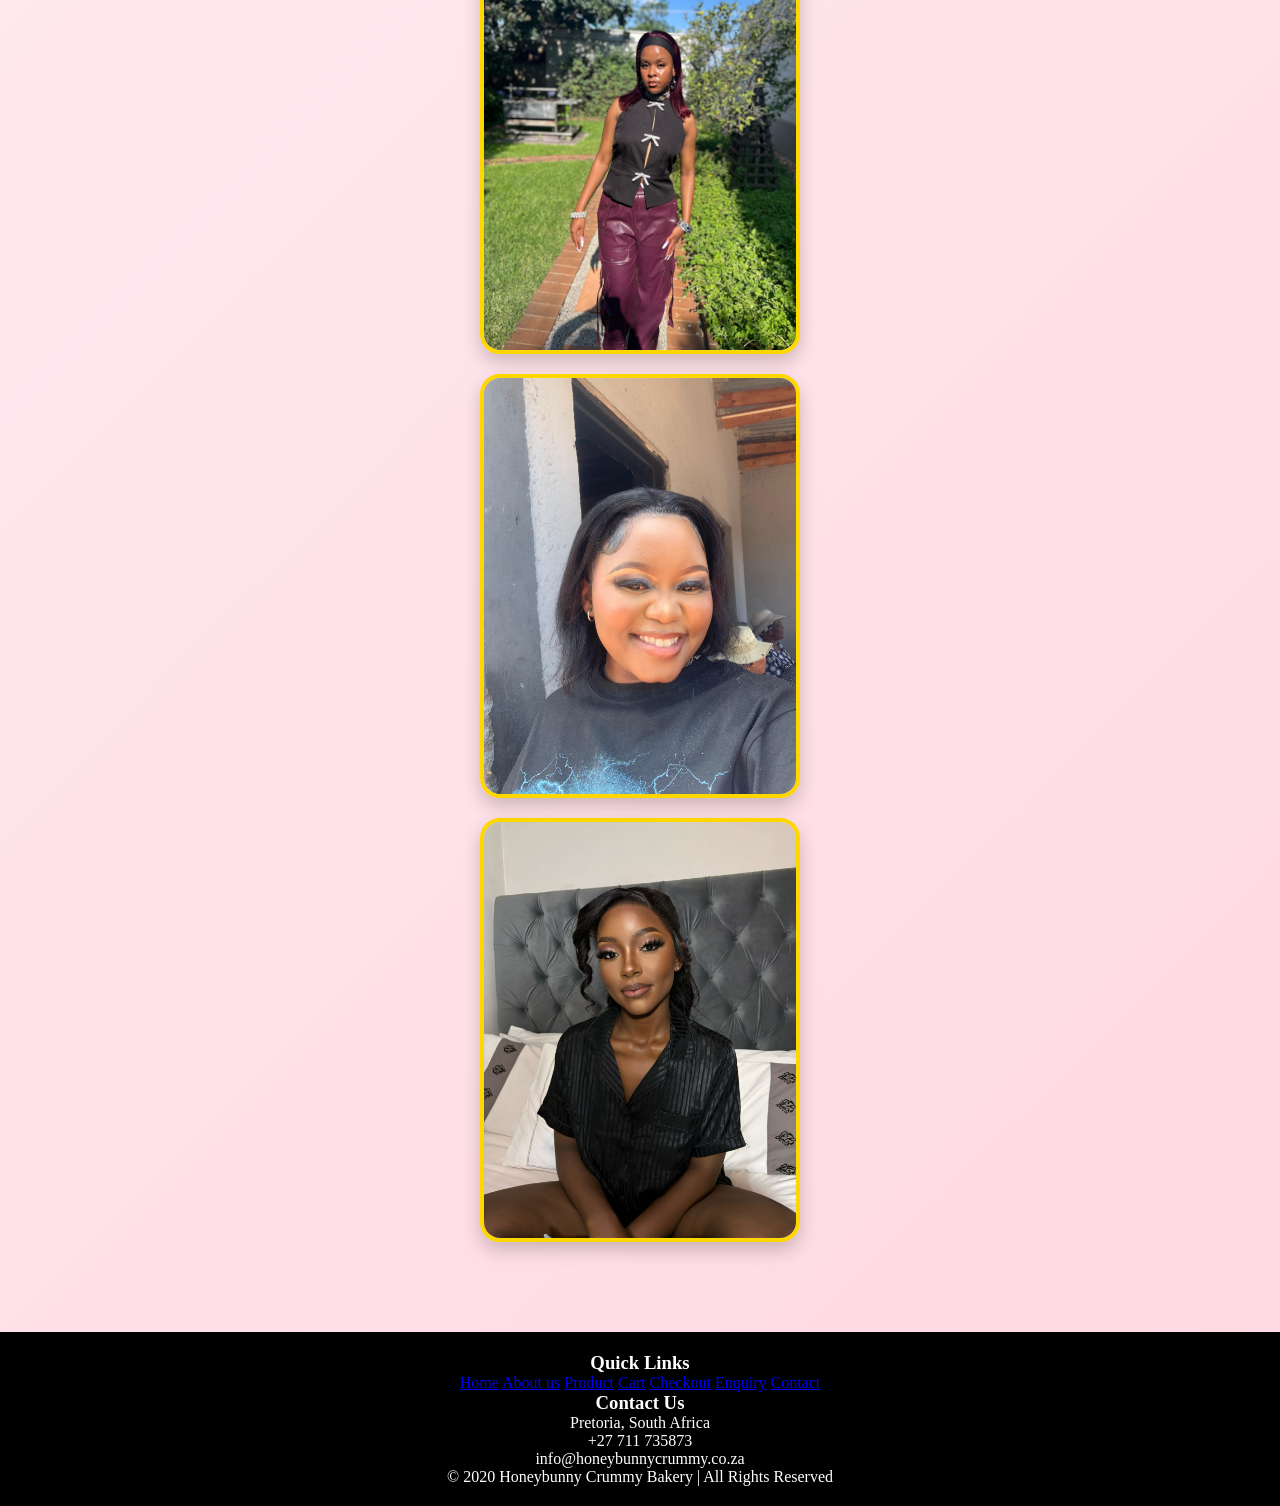
==== commit e065cb19: "Update about.html" ====
--- a/about.html
+++ b/about.html
@@ -18,6 +18,8 @@
        <li> <a href="Index.html">Home</a></li>
         <li><a href="about.html">About</a></li>
         <li><a href="product.html">Products</a></li>
+         <li><a href="cart.html">Cart</a></li>
+        <li><a href="checkout.html">Checkout</a></li>
         <li><a href="contact.html">Contacts</a></li>
         <li><a href="enquiry.html">Enquiry</a></li>
     </ul>
@@ -83,7 +85,8 @@
                <a href="index.html">Home</a>
                <a href="about.html">About us</a>
                <a href="product.html">Product</a>
-               <a href="order.html">Order</a>
+               <a href="cart.html">Cart</a>
+               <a href="checkout.html">Checkout</a>
                <a href="enquiry.html">Enquiry</a>
                <a href="contact.html">Contact</a>
 
@@ -95,7 +98,6 @@
                 <p>Pretoria, South Africa</p>
                 <p>+27 711 735873</p>
                 <p>info@honeybunnycrummy.co.za</p>
-
                 </div>
 
                 </div>
@@ -105,6 +107,6 @@
 
  
         </footer>
-
+<script src="js/script.js"></script>
     </body>
     </html>
